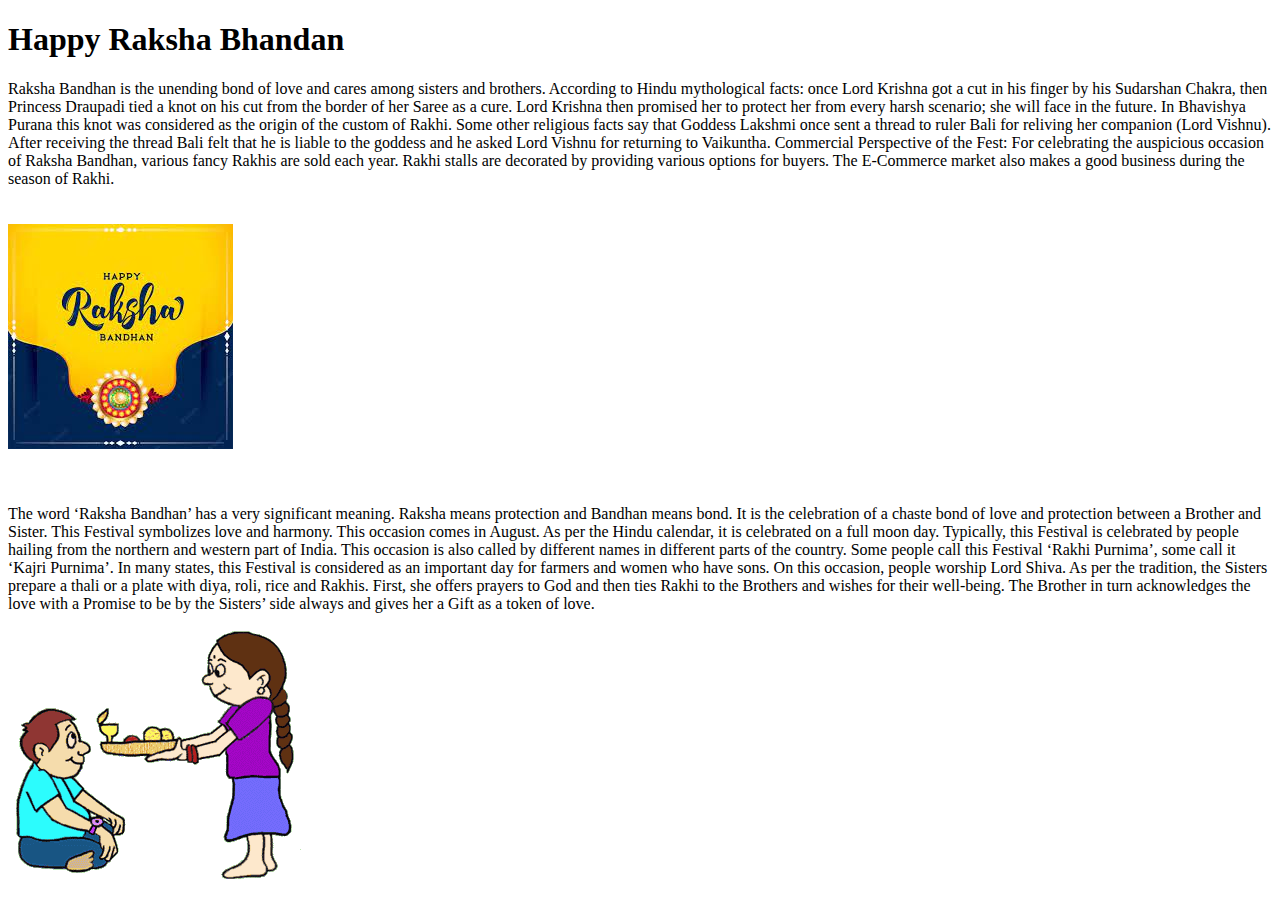
==== index.html @ 34729f51 "Update index.html" ====
<!DOCTYPE html>
<html>
    <link rel="stylesheet" href="Style.css">
    <h1 id="Eire">
    Happy Raksha Bhandan
    </h1>
    <body>
        <div class="ed">Raksha Bandhan is the unending bond of love and cares among sisters and brothers. According to Hindu mythological facts:

            once Lord Krishna got a cut in his finger by his Sudarshan Chakra, then Princess Draupadi tied a knot on his cut from the border of her Saree as a cure. Lord Krishna then promised her to protect her from every harsh scenario; she will face in the future. In Bhavishya Purana this knot was considered as the origin of the custom of Rakhi.
            
            Some other religious facts say that Goddess Lakshmi once sent a thread to ruler Bali for reliving her companion (Lord Vishnu). After receiving the thread Bali felt that he is liable to the goddess and he asked Lord Vishnu for returning to Vaikuntha.
            
            Commercial Perspective of the Fest: For celebrating the auspicious occasion of Raksha Bandhan, various fancy Rakhis are sold each year. Rakhi stalls are decorated by providing various options for buyers. The E-Commerce market also makes a good business during the season of Rakhi.
            
        </div>
        <br>
        <br>
         <div class="ef">
        <img src="Rakshabhandan.jpg" id="img1">
         </div>
         <br>
         <br>
         <div>
         <p>The word ‘Raksha Bandhan’ has a very significant meaning. Raksha means protection and Bandhan means bond. It is the celebration of a chaste bond of love and protection between a Brother and Sister. This Festival symbolizes love and harmony. This occasion comes in August. As per the Hindu calendar, it is celebrated on a full moon day. Typically, this Festival is celebrated by people hailing from the northern and western part of India. This occasion is also called by different names in different parts of the country. Some people call this Festival ‘Rakhi Purnima’, some call it ‘Kajri Purnima’.  In many states, this Festival is considered as an important day for farmers and women who have sons. On this occasion, people worship Lord Shiva. As per the tradition, the Sisters prepare a thali or a plate with diya, roli, rice and Rakhis. First, she offers prayers to God and then ties Rakhi to the Brothers and wishes for their well-being. The Brother in turn acknowledges the love with a Promise to be by the Sisters’ side always and gives her a Gift as a token of love. </p>
        <img src="raksha-bandhan-13.gif" id="img2">
         </div>
    </body>
    </html>
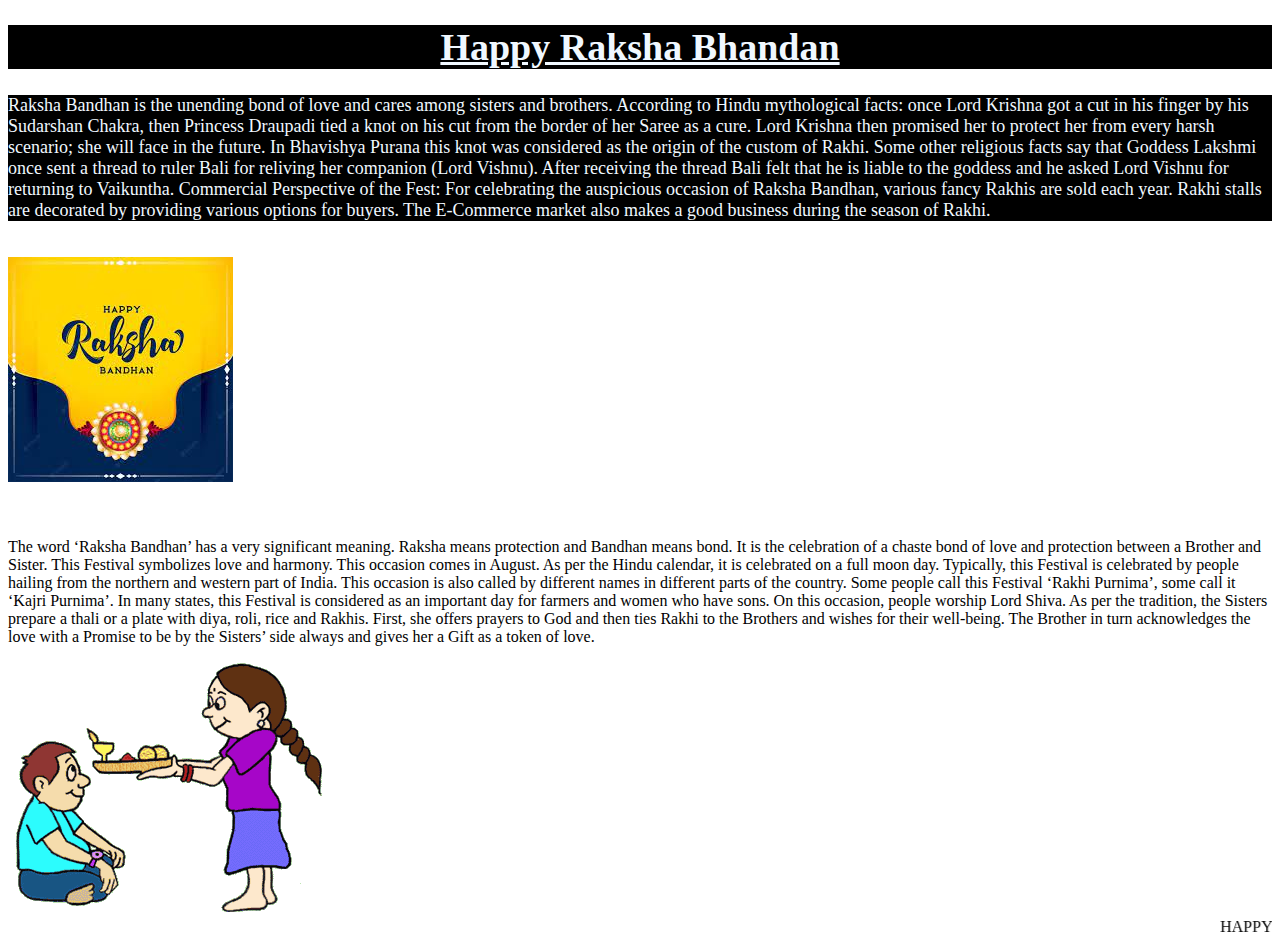
==== commit bbcdf6dc: "Update index.html" ====
--- a/index.html
+++ b/index.html
@@ -25,5 +25,6 @@
          <p>The word ‘Raksha Bandhan’ has a very significant meaning. Raksha means protection and Bandhan means bond. It is the celebration of a chaste bond of love and protection between a Brother and Sister. This Festival symbolizes love and harmony. This occasion comes in August. As per the Hindu calendar, it is celebrated on a full moon day. Typically, this Festival is celebrated by people hailing from the northern and western part of India. This occasion is also called by different names in different parts of the country. Some people call this Festival ‘Rakhi Purnima’, some call it ‘Kajri Purnima’.  In many states, this Festival is considered as an important day for farmers and women who have sons. On this occasion, people worship Lord Shiva. As per the tradition, the Sisters prepare a thali or a plate with diya, roli, rice and Rakhis. First, she offers prayers to God and then ties Rakhi to the Brothers and wishes for their well-being. The Brother in turn acknowledges the love with a Promise to be by the Sisters’ side always and gives her a Gift as a token of love. </p>
         <img src="raksha-bandhan-13.gif" id="img2">
          </div>
+         <marquee id="Marquee">HAPPY RAKSHABHADAN TO ALL</marquee>
     </body>
     </html>
--- a/Style.css
+++ b/Style.css
@@ -0,0 +1,31 @@
+.ed{
+    font-size: 18px;
+    color: aliceblue;
+    background-color: black;
+}
+.er{
+    font-size: 18px;
+    color: black;
+    background-color: aliceblue;
+}
+#Eire{
+      font-size: 38px;
+      color:aliceblue;
+      background-color:black;
+      text-align: center;
+      text-decoration: underline;
+      text-decoration: bold;
+    }
+.eg{
+    font-size: 18px;
+    color: aliceblue;
+    background-color: black;
+    
+}
+#img2{
+    align-content: center;
+}
+#img1{
+    align-content: center;
+}
+
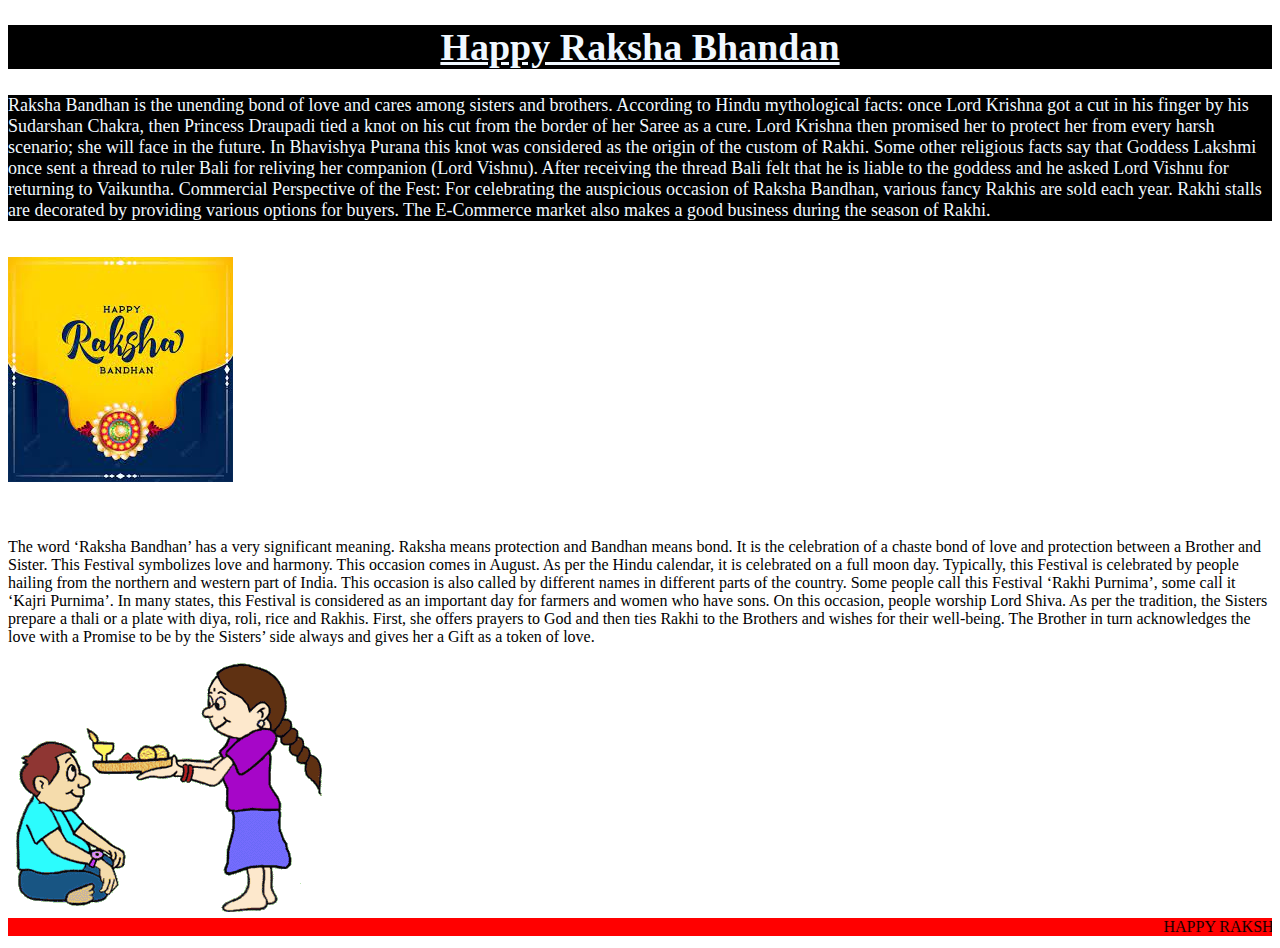
==== commit 05ca134a: "Update index.html" ====
--- a/index.html
+++ b/index.html
@@ -25,6 +25,6 @@
          <p>The word ‘Raksha Bandhan’ has a very significant meaning. Raksha means protection and Bandhan means bond. It is the celebration of a chaste bond of love and protection between a Brother and Sister. This Festival symbolizes love and harmony. This occasion comes in August. As per the Hindu calendar, it is celebrated on a full moon day. Typically, this Festival is celebrated by people hailing from the northern and western part of India. This occasion is also called by different names in different parts of the country. Some people call this Festival ‘Rakhi Purnima’, some call it ‘Kajri Purnima’.  In many states, this Festival is considered as an important day for farmers and women who have sons. On this occasion, people worship Lord Shiva. As per the tradition, the Sisters prepare a thali or a plate with diya, roli, rice and Rakhis. First, she offers prayers to God and then ties Rakhi to the Brothers and wishes for their well-being. The Brother in turn acknowledges the love with a Promise to be by the Sisters’ side always and gives her a Gift as a token of love. </p>
         <img src="raksha-bandhan-13.gif" id="img2">
          </div>
-         <marquee id="Marquee">HAPPY RAKSHABHADAN TO ALL</marquee>
+         <marquee id="Marquee" behavior="scroll" direction="left" scrollamount="12">HAPPY RAKSHABHADAN TO ALL</marquee>
     </body>
     </html>
--- a/Style.css
+++ b/Style.css
@@ -28,4 +28,9 @@
 #img1{
     align-content: center;
 }
+#Marquee{
+    background-color: red;
+    direction: ltr;
+}
 
+
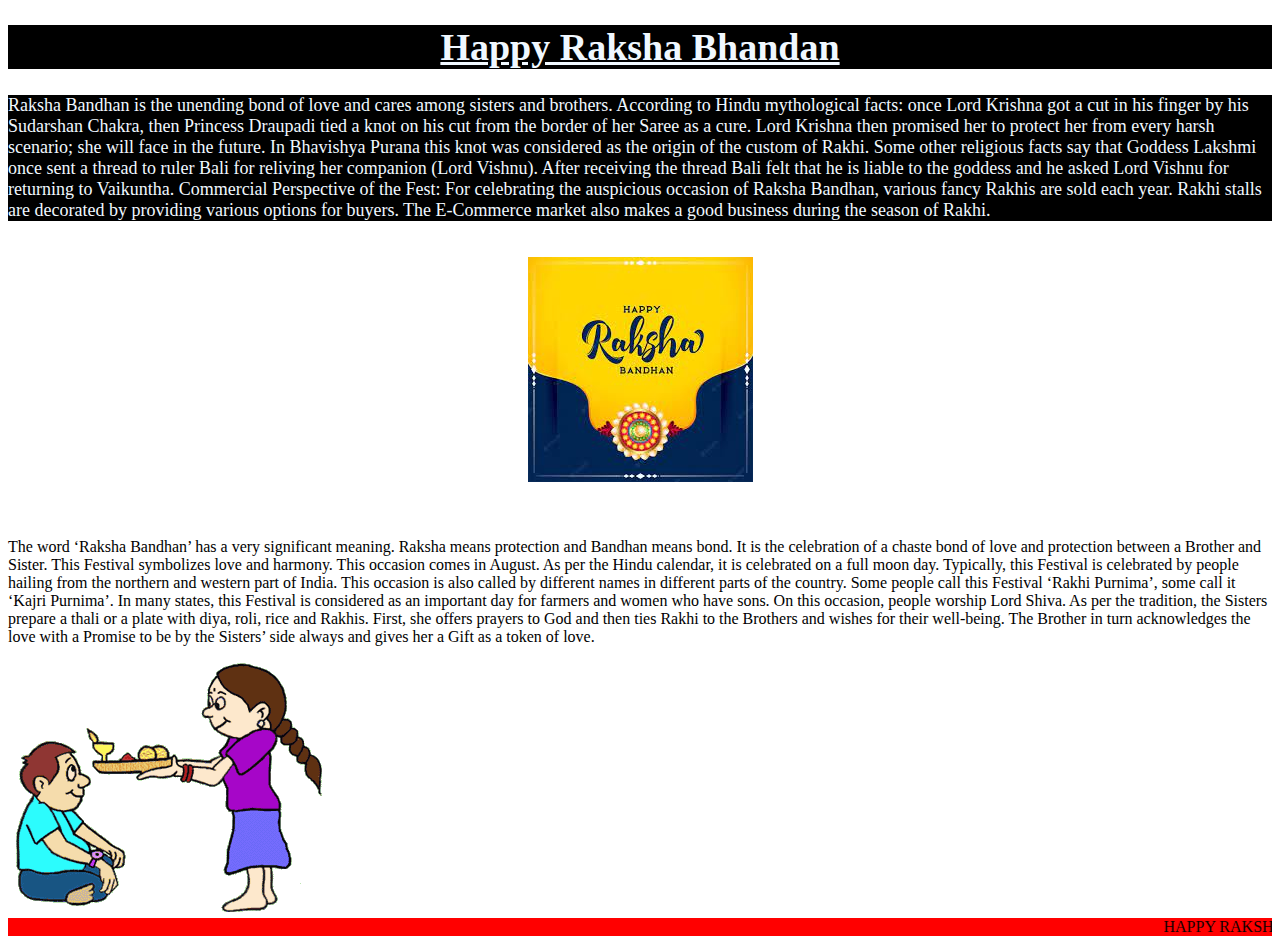
==== commit dc8c17f4: "Update index.html" ====
--- a/index.html
+++ b/index.html
@@ -17,7 +17,9 @@
         <br>
         <br>
          <div class="ef">
+              <center>
         <img src="Rakshabhandan.jpg" id="img1">
+               </center>
          </div>
          <br>
          <br>
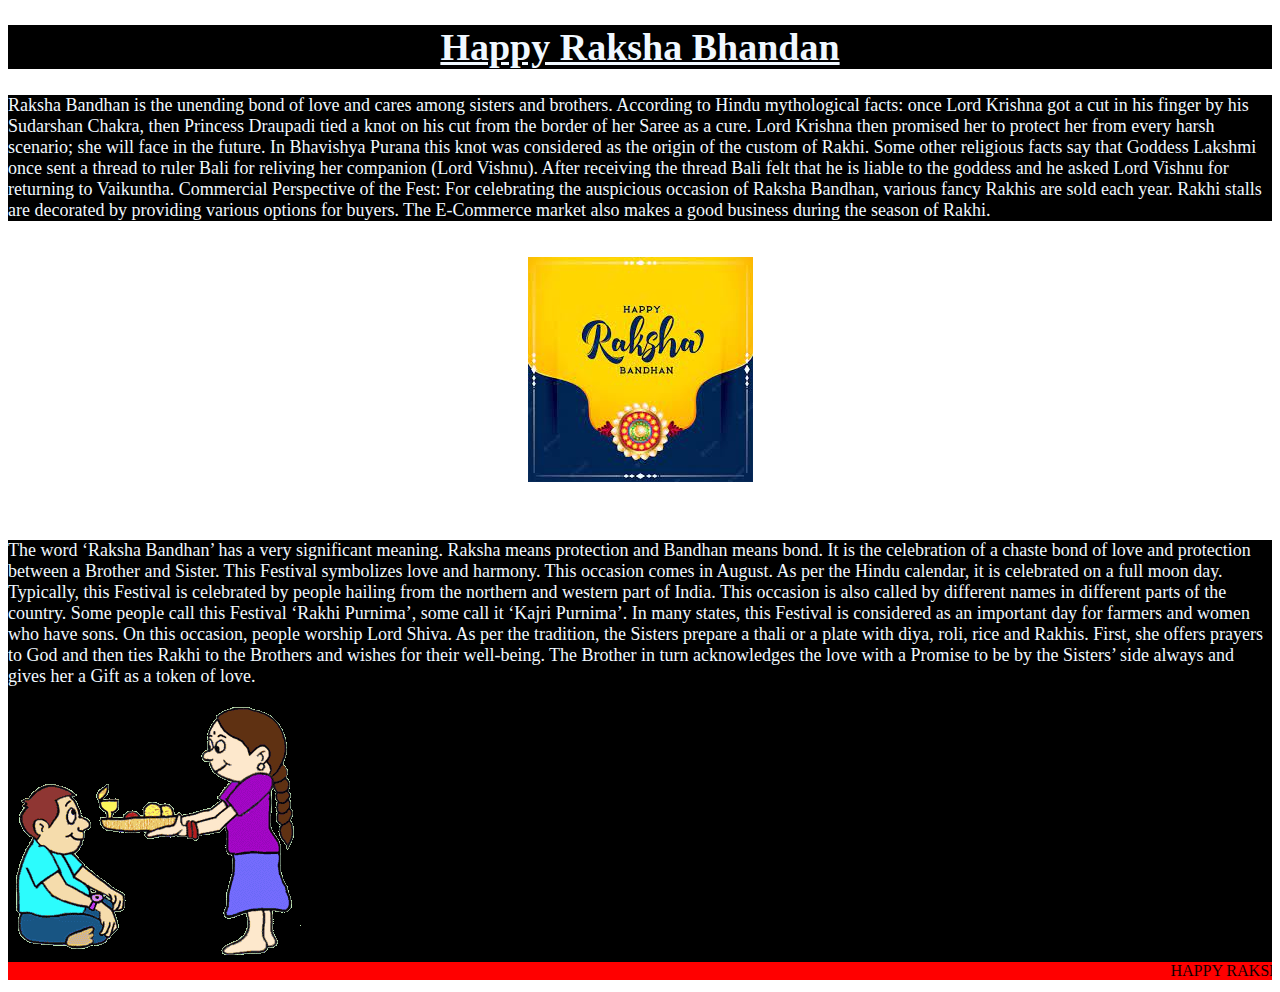
==== commit 45ee6315: "Update index.html" ====
--- a/index.html
+++ b/index.html
@@ -23,7 +23,7 @@
          </div>
          <br>
          <br>
-         <div>
+         <div class="eg">
          <p>The word ‘Raksha Bandhan’ has a very significant meaning. Raksha means protection and Bandhan means bond. It is the celebration of a chaste bond of love and protection between a Brother and Sister. This Festival symbolizes love and harmony. This occasion comes in August. As per the Hindu calendar, it is celebrated on a full moon day. Typically, this Festival is celebrated by people hailing from the northern and western part of India. This occasion is also called by different names in different parts of the country. Some people call this Festival ‘Rakhi Purnima’, some call it ‘Kajri Purnima’.  In many states, this Festival is considered as an important day for farmers and women who have sons. On this occasion, people worship Lord Shiva. As per the tradition, the Sisters prepare a thali or a plate with diya, roli, rice and Rakhis. First, she offers prayers to God and then ties Rakhi to the Brothers and wishes for their well-being. The Brother in turn acknowledges the love with a Promise to be by the Sisters’ side always and gives her a Gift as a token of love. </p>
         <img src="raksha-bandhan-13.gif" id="img2">
          </div>
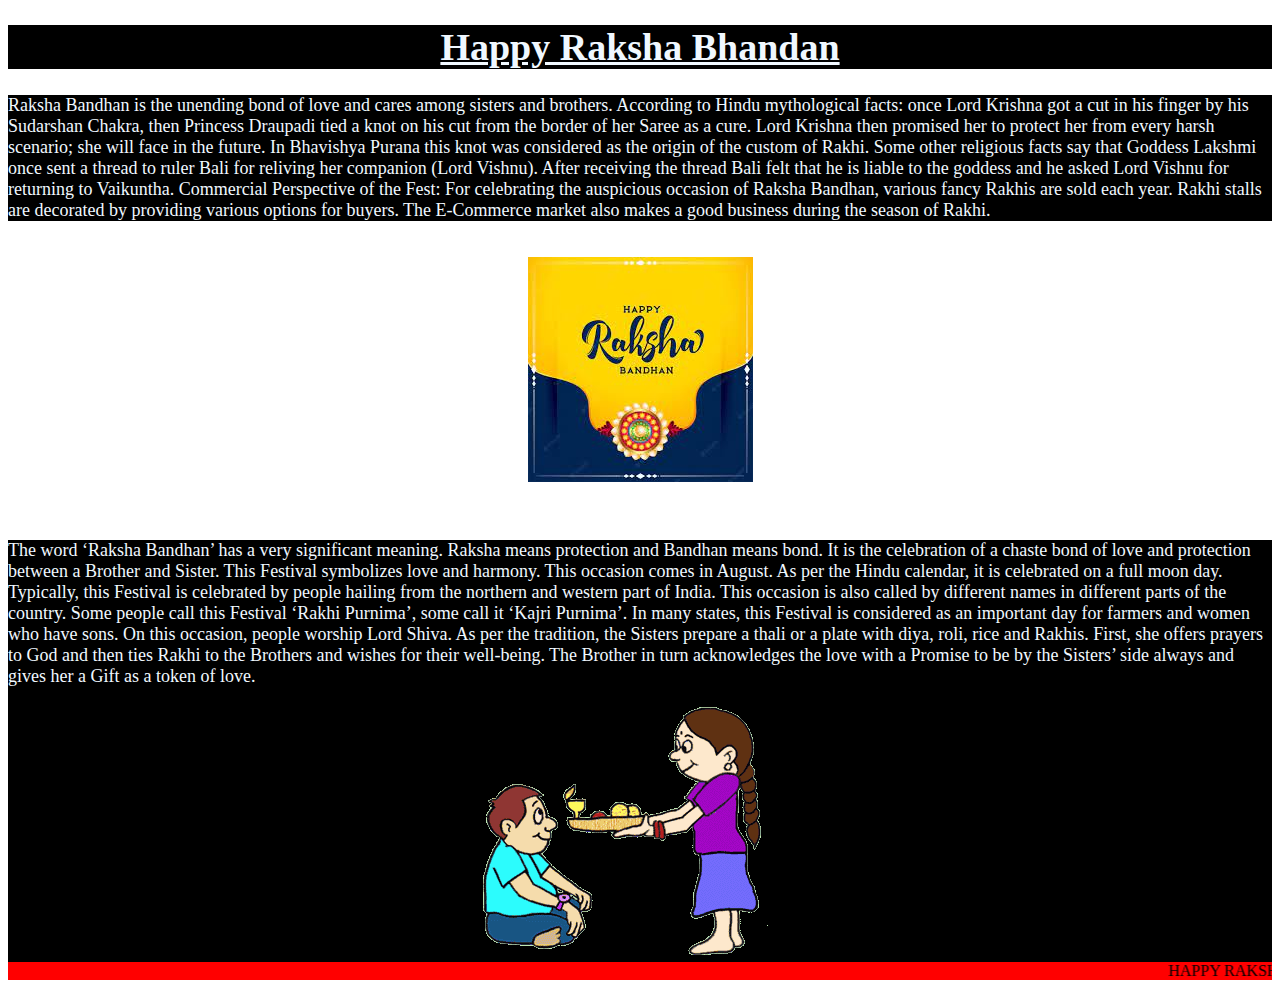
==== commit a82cb00f: "Update index.html" ====
--- a/index.html
+++ b/index.html
@@ -25,7 +25,9 @@
          <br>
          <div class="eg">
          <p>The word ‘Raksha Bandhan’ has a very significant meaning. Raksha means protection and Bandhan means bond. It is the celebration of a chaste bond of love and protection between a Brother and Sister. This Festival symbolizes love and harmony. This occasion comes in August. As per the Hindu calendar, it is celebrated on a full moon day. Typically, this Festival is celebrated by people hailing from the northern and western part of India. This occasion is also called by different names in different parts of the country. Some people call this Festival ‘Rakhi Purnima’, some call it ‘Kajri Purnima’.  In many states, this Festival is considered as an important day for farmers and women who have sons. On this occasion, people worship Lord Shiva. As per the tradition, the Sisters prepare a thali or a plate with diya, roli, rice and Rakhis. First, she offers prayers to God and then ties Rakhi to the Brothers and wishes for their well-being. The Brother in turn acknowledges the love with a Promise to be by the Sisters’ side always and gives her a Gift as a token of love. </p>
-        <img src="raksha-bandhan-13.gif" id="img2">
+        <center>
+             <img src="raksha-bandhan-13.gif" id="img2">
+            </center>
          </div>
          <marquee id="Marquee" behavior="scroll" direction="left" scrollamount="12">HAPPY RAKSHABHADAN TO ALL</marquee>
     </body>
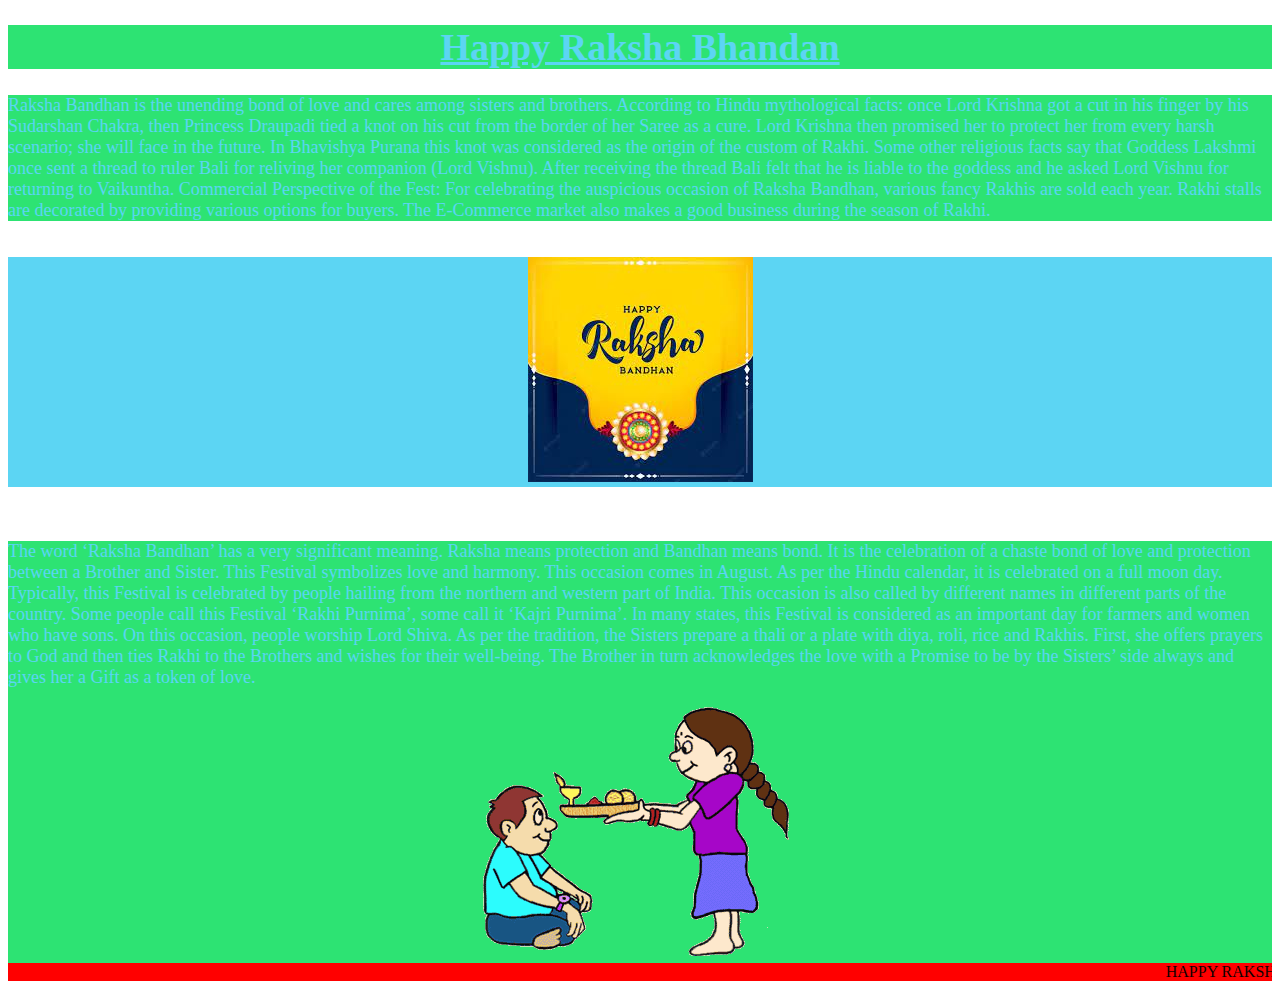
==== commit aec12e4c: "Update index.html" ====
--- a/index.html
+++ b/index.html
@@ -16,7 +16,7 @@
         </div>
         <br>
         <br>
-         <div class="ef">
+         <div class="er">
               <center>
         <img src="Rakshabhandan.jpg" id="img1">
                </center>
--- a/Style.css
+++ b/Style.css
@@ -1,25 +1,25 @@
 .ed{
     font-size: 18px;
-    color: aliceblue;
-    background-color: black;
+    color: rgb(92, 213, 243);
+    background-color: rgb(45, 227, 115);
 }
 .er{
     font-size: 18px;
-    color: black;
-    background-color: aliceblue;
+    color: rgb(45, 227, 115);
+    background-color: rgb(92, 213, 243);
 }
 #Eire{
       font-size: 38px;
-      color:aliceblue;
-      background-color:black;
+      color:rgb(92, 213, 243);
+      background-color:rgb(45, 227, 115);
       text-align: center;
       text-decoration: underline;
       text-decoration: bold;
     }
 .eg{
     font-size: 18px;
-    color: aliceblue;
-    background-color: black;
+    color: rgb(92, 213, 243);
+    background-color: rgb(45, 227, 115);
     
 }
 #img2{
@@ -31,6 +31,7 @@
 #Marquee{
     background-color: red;
     direction: ltr;
+    font-color:yellow;
 }
 
 
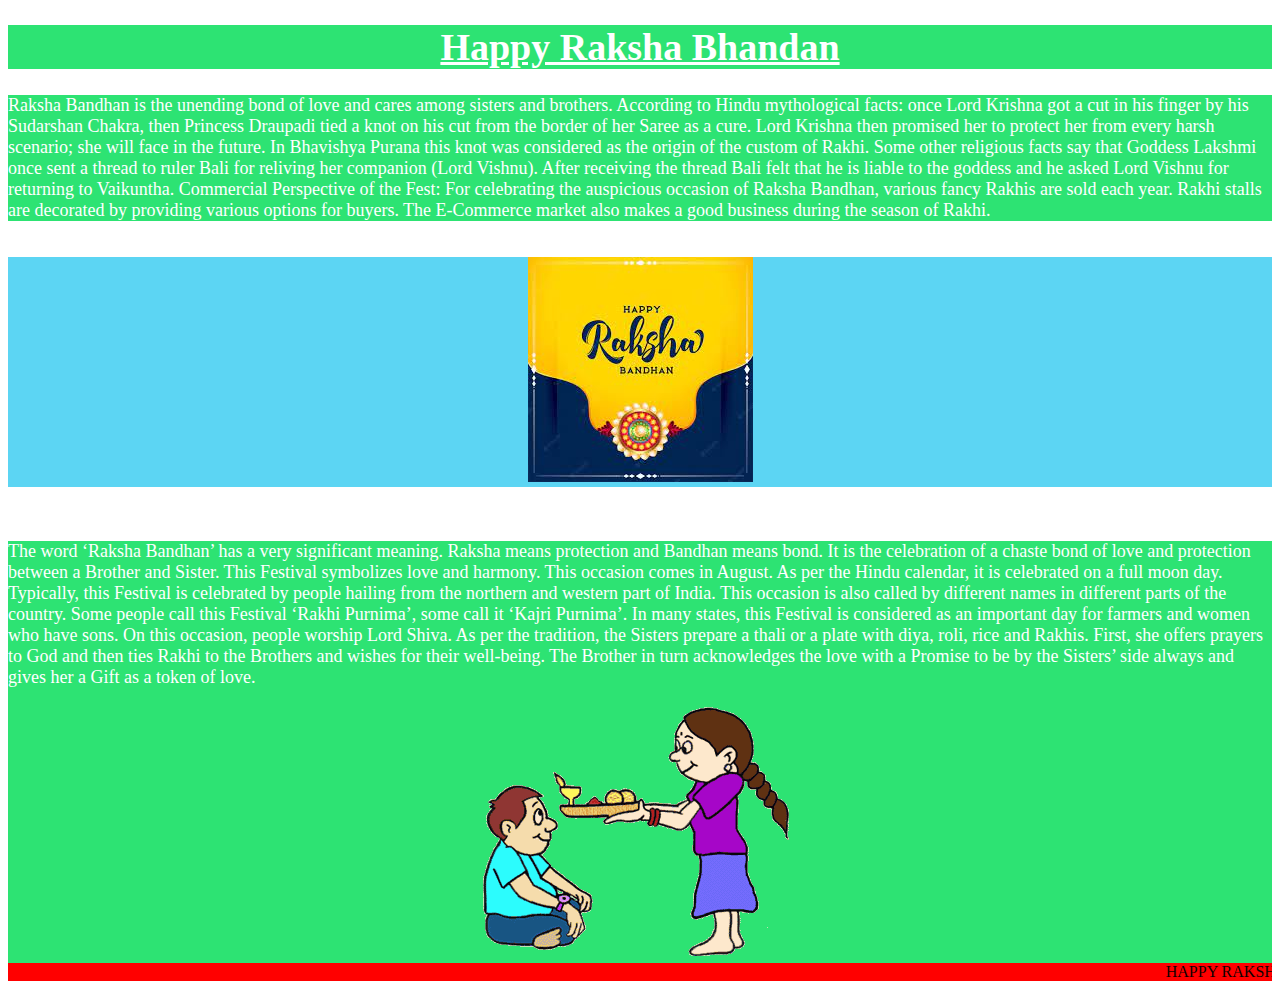
==== commit 9136fc65: "Update index.html" ====
--- a/index.html
+++ b/index.html
@@ -4,7 +4,7 @@
     <h1 id="Eire">
     Happy Raksha Bhandan
     </h1>
-    <body>
+    <body bgcolor:"rgb(256,240,220)">
         <div class="ed">Raksha Bandhan is the unending bond of love and cares among sisters and brothers. According to Hindu mythological facts:
 
             once Lord Krishna got a cut in his finger by his Sudarshan Chakra, then Princess Draupadi tied a knot on his cut from the border of her Saree as a cure. Lord Krishna then promised her to protect her from every harsh scenario; she will face in the future. In Bhavishya Purana this knot was considered as the origin of the custom of Rakhi.
--- a/Style.css
+++ b/Style.css
@@ -1,16 +1,16 @@
 .ed{
     font-size: 18px;
-    color: rgb(92, 213, 243);
+    color: rgb(256, 256, 256);
     background-color: rgb(45, 227, 115);
 }
 .er{
     font-size: 18px;
-    color: rgb(45, 227, 115);
+    color: rgb(256, 256, 256);
     background-color: rgb(92, 213, 243);
 }
 #Eire{
       font-size: 38px;
-      color:rgb(92, 213, 243);
+      color:rgb(256, 256, 256);
       background-color:rgb(45, 227, 115);
       text-align: center;
       text-decoration: underline;
@@ -18,7 +18,7 @@
     }
 .eg{
     font-size: 18px;
-    color: rgb(92, 213, 243);
+    color: rgb(256, 256, 256);
     background-color: rgb(45, 227, 115);
     
 }
